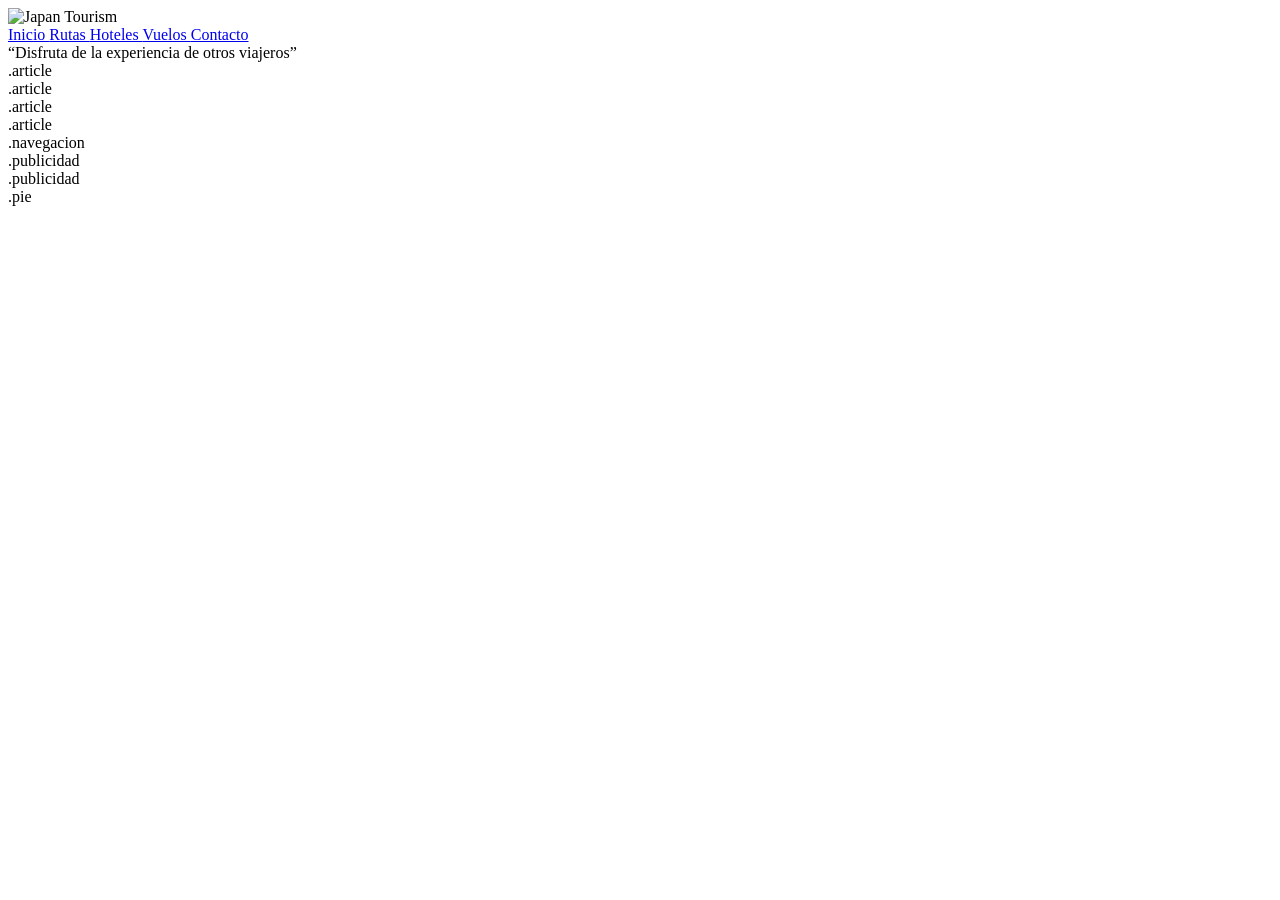
==== Level02/index.html @ 4b79225f "feat: adds header structure to exercise 4" ====
<!DOCTYPE html>
<html lang="en">
<head>
    <meta charset="UTF-8">
    <meta name="viewport" content="width=device-width, initial-scale=1.0">
    <title>Exercício 4</title>

    <link rel="stylesheet" href="style.css">
</head>

<body>

    <div class="container">

        <header>

    <div class="logo">
        <img src="img/logo.png" alt="Japan Tourism">
    </div>

    <nav class="nav">

        <a href="#">
            <i class="fa-solid fa-house"></i>
            Inicio
        </a>

        <a href="#">
            <i class="fa-solid fa-map"></i>
            Rutas
        </a>

        <a href="#">
            <i class="fa-solid fa-hotel"></i>
            Hoteles
        </a>

        <a href="#">
            <i class="fa-solid fa-plane"></i>
            Vuelos
        </a>

        <a href="#">
            <i class="fa-solid fa-briefcase"></i>
            Contacto
        </a>

    </nav>

    <div class="social">

        <a href="#">
            <i class="fa-brands fa-facebook"></i>
        </a>

        <a href="#">
            <i class="fa-brands fa-twitter"></i>
        </a>

    </div>

</header>

<section class="banner">

    <div class="banner-text">
        “Disfruta de la experiencia de otros viajeros”
    </div>

</section>

        <main>

            <section class="conteudo">

                <article>.article</article>
                <article>.article</article>
                <article>.article</article>
                <article>.article</article>

                <nav class="navegacion">
                    .navegacion
                </nav>

            </section>

            <aside>

                <div>.publicidad</div>
                <div>.publicidad</div>

            </aside>

        </main>

        <footer>
            .pie
        </footer>

    </div>

</body>
</html>
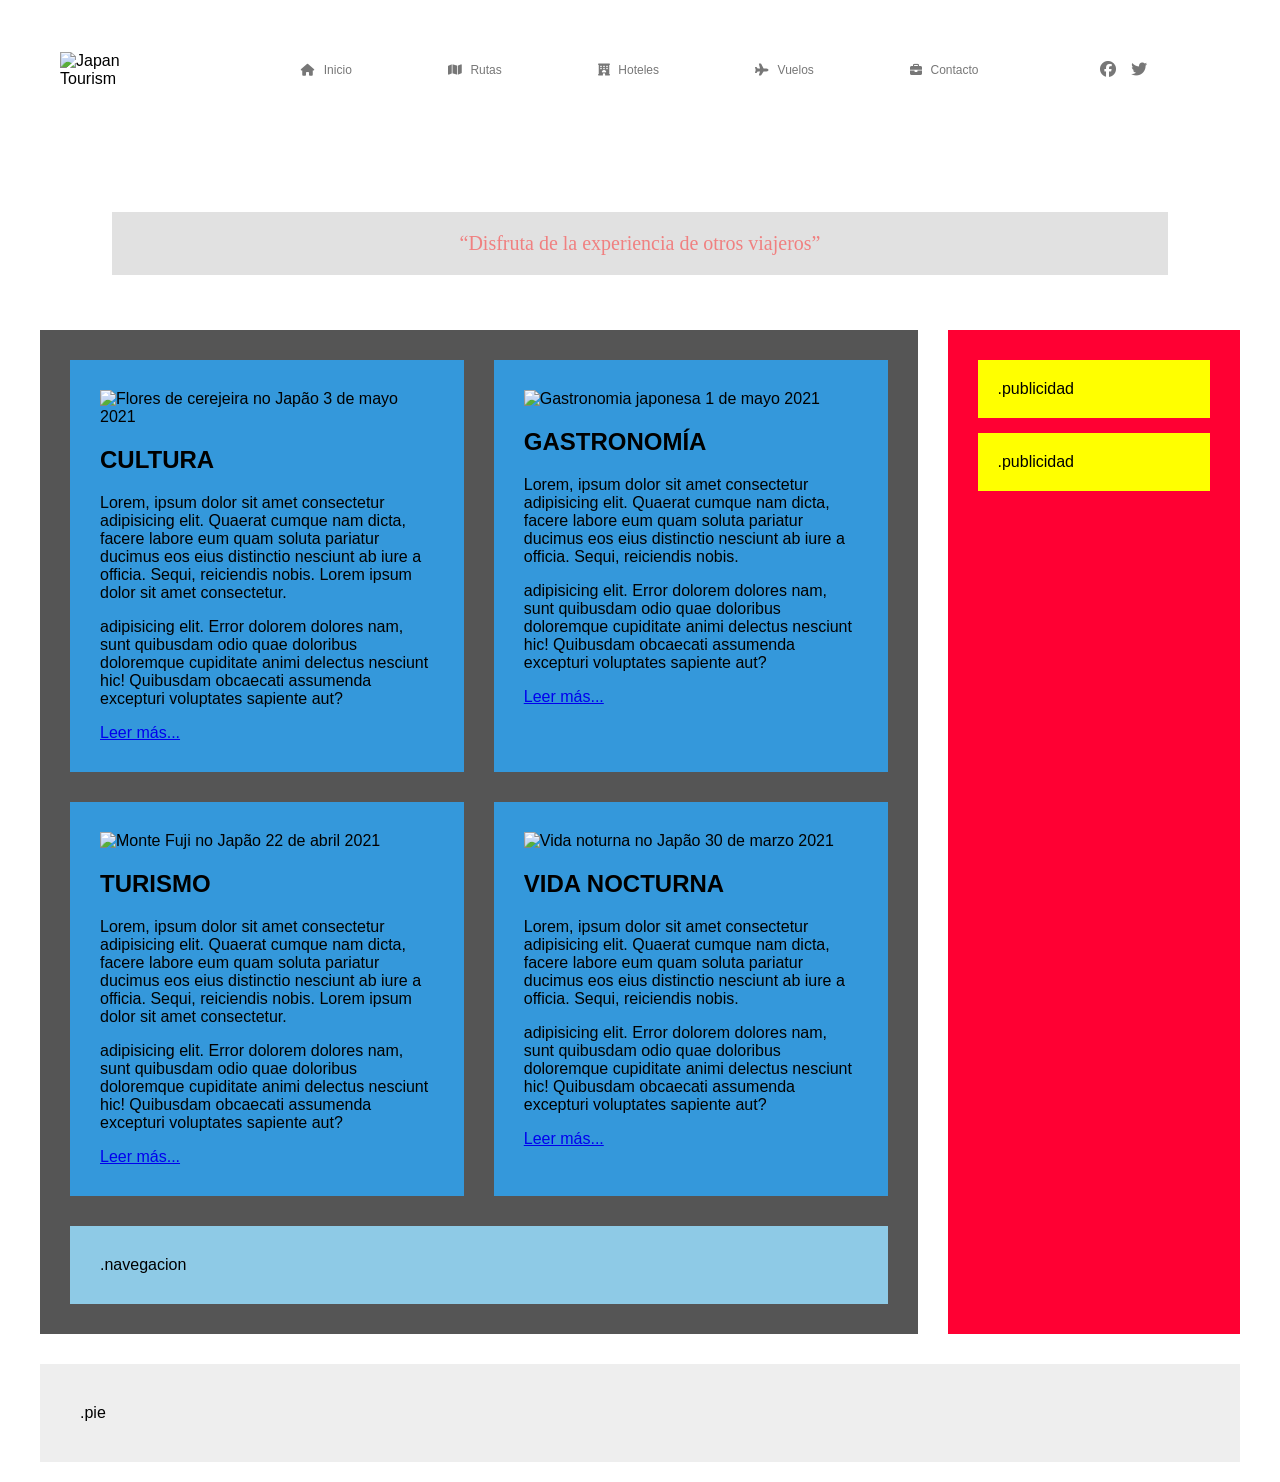
==== commit e48c2365: "feat: adds structure to the articles from exercise 5" ====
--- a/Level02/index.html
+++ b/Level02/index.html
@@ -1,82 +1,292 @@
 <!DOCTYPE html>
 <html lang="en">
+
 <head>
     <meta charset="UTF-8">
     <meta name="viewport" content="width=device-width, initial-scale=1.0">
-    <title>Exercício 4</title>
+
+    <title>Exercício 5</title>
 
     <link rel="stylesheet" href="style.css">
+
+    <!-- Font Awesome -->
+    <link
+        rel="stylesheet"
+        href="https://cdnjs.cloudflare.com/ajax/libs/font-awesome/6.5.2/css/all.min.css"
+    >
 </head>
 
 <body>
 
     <div class="container">
 
+        <!-- HEADER -->
+
         <header>
 
-    <div class="logo">
-        <img src="img/logo.png" alt="Japan Tourism">
-    </div>
-
-    <nav class="nav">
-
-        <a href="#">
-            <i class="fa-solid fa-house"></i>
-            Inicio
-        </a>
-
-        <a href="#">
-            <i class="fa-solid fa-map"></i>
-            Rutas
-        </a>
-
-        <a href="#">
-            <i class="fa-solid fa-hotel"></i>
-            Hoteles
-        </a>
-
-        <a href="#">
-            <i class="fa-solid fa-plane"></i>
-            Vuelos
-        </a>
-
-        <a href="#">
-            <i class="fa-solid fa-briefcase"></i>
-            Contacto
-        </a>
-
-    </nav>
-
-    <div class="social">
-
-        <a href="#">
-            <i class="fa-brands fa-facebook"></i>
-        </a>
-
-        <a href="#">
-            <i class="fa-brands fa-twitter"></i>
-        </a>
-
-    </div>
-
-</header>
-
-<section class="banner">
-
-    <div class="banner-text">
-        “Disfruta de la experiencia de otros viajeros”
-    </div>
-
-</section>
+            <div class="logo">
+                <img src="img/logo.png" alt="Japan Tourism">
+            </div>
+
+            <nav class="nav">
+
+                <a href="#">
+                    <i class="fa-solid fa-house"></i>
+                    Inicio
+                </a>
+
+                <a href="#">
+                    <i class="fa-solid fa-map"></i>
+                    Rutas
+                </a>
+
+                <a href="#">
+                    <i class="fa-solid fa-hotel"></i>
+                    Hoteles
+                </a>
+
+                <a href="#">
+                    <i class="fa-solid fa-plane"></i>
+                    Vuelos
+                </a>
+
+                <a href="#">
+                    <i class="fa-solid fa-briefcase"></i>
+                    Contacto
+                </a>
+
+            </nav>
+
+            <div class="social">
+
+                <a href="#">
+                    <i class="fa-brands fa-facebook"></i>
+                </a>
+
+                <a href="#">
+                    <i class="fa-brands fa-twitter"></i>
+                </a>
+
+            </div>
+
+        </header>
+
+
+        <!-- BANNER -->
+
+        <section class="banner">
+
+            <div class="banner-text">
+                “Disfruta de la experiencia de otros viajeros”
+            </div>
+
+        </section>
+
+
+        <!-- PARTE PRINCIPAL -->
 
         <main>
 
+            <!-- CONTEUDO -->
+
             <section class="conteudo">
 
-                <article>.article</article>
-                <article>.article</article>
-                <article>.article</article>
-                <article>.article</article>
+
+                <!-- ARTIGO 1 -->
+
+                <article>
+
+                    <div class="article-image">
+
+                        <img
+                            src="img/sakura.jpg"
+                            alt="Flores de cerejeira no Japão"
+                        >
+
+                        <span class="article-date">
+                            3 de mayo 2021
+                        </span>
+
+                    </div>
+
+                    <h2>
+                        CULTURA
+                    </h2>
+
+                    <div class="article-text">
+
+                        <p>
+                            Lorem, ipsum dolor sit amet consectetur
+                            adipisicing elit. Quaerat cumque nam dicta,
+                            facere labore eum quam soluta pariatur ducimus
+                            eos eius distinctio nesciunt ab iure a officia.
+                            Sequi, reiciendis nobis. Lorem ipsum dolor sit
+                            amet consectetur.
+                        </p>
+
+                        <p>
+                            adipisicing elit. Error dolorem dolores nam,
+                            sunt quibusdam odio quae doloribus doloremque
+                            cupiditate animi delectus nesciunt hic!
+                            Quibusdam obcaecati assumenda excepturi
+                            voluptates sapiente aut?
+                        </p>
+
+                    </div>
+
+                    <a href="#" class="read-more">
+                        Leer más...
+                    </a>
+
+                </article>
+
+
+                <!-- ARTIGO 2 -->
+
+                <article>
+
+                    <div class="article-image">
+
+                        <img
+                            src="img/comida.jpg"
+                            alt="Gastronomia japonesa"
+                        >
+
+                        <span class="article-date">
+                            1 de mayo 2021
+                        </span>
+
+                    </div>
+
+                    <h2>
+                        GASTRONOMÍA
+                    </h2>
+
+                    <div class="article-text">
+
+                        <p>
+                            Lorem, ipsum dolor sit amet consectetur
+                            adipisicing elit. Quaerat cumque nam dicta,
+                            facere labore eum quam soluta pariatur ducimus
+                            eos eius distinctio nesciunt ab iure a officia.
+                            Sequi, reiciendis nobis.
+                        </p>
+
+                        <p>
+                            adipisicing elit. Error dolorem dolores nam,
+                            sunt quibusdam odio quae doloribus doloremque
+                            cupiditate animi delectus nesciunt hic!
+                            Quibusdam obcaecati assumenda excepturi
+                            voluptates sapiente aut?
+                        </p>
+
+                    </div>
+
+                    <a href="#" class="read-more">
+                        Leer más...
+                    </a>
+
+                </article>
+
+
+                <!-- ARTIGO 3 -->
+
+                <article>
+
+                    <div class="article-image">
+
+                        <img
+                            src="img/fuji.jpg"
+                            alt="Monte Fuji no Japão"
+                        >
+
+                        <span class="article-date">
+                            22 de abril 2021
+                        </span>
+
+                    </div>
+
+                    <h2>
+                        TURISMO
+                    </h2>
+
+                    <div class="article-text">
+
+                        <p>
+                            Lorem, ipsum dolor sit amet consectetur
+                            adipisicing elit. Quaerat cumque nam dicta,
+                            facere labore eum quam soluta pariatur ducimus
+                            eos eius distinctio nesciunt ab iure a officia.
+                            Sequi, reiciendis nobis. Lorem ipsum dolor sit
+                            amet consectetur.
+                        </p>
+
+                        <p>
+                            adipisicing elit. Error dolorem dolores nam,
+                            sunt quibusdam odio quae doloribus doloremque
+                            cupiditate animi delectus nesciunt hic!
+                            Quibusdam obcaecati assumenda excepturi
+                            voluptates sapiente aut?
+                        </p>
+
+                    </div>
+
+                    <a href="#" class="read-more">
+                        Leer más...
+                    </a>
+
+                </article>
+
+
+                <!-- ARTIGO 4 -->
+
+                <article>
+
+                    <div class="article-image">
+
+                        <img
+                            src="img/noche.jpg"
+                            alt="Vida noturna no Japão"
+                        >
+
+                        <span class="article-date">
+                            30 de marzo 2021
+                        </span>
+
+                    </div>
+
+                    <h2>
+                        VIDA NOCTURNA
+                    </h2>
+
+                    <div class="article-text">
+
+                        <p>
+                            Lorem, ipsum dolor sit amet consectetur
+                            adipisicing elit. Quaerat cumque nam dicta,
+                            facere labore eum quam soluta pariatur ducimus
+                            eos eius distinctio nesciunt ab iure a officia.
+                            Sequi, reiciendis nobis.
+                        </p>
+
+                        <p>
+                            adipisicing elit. Error dolorem dolores nam,
+                            sunt quibusdam odio quae doloribus doloremque
+                            cupiditate animi delectus nesciunt hic!
+                            Quibusdam obcaecati assumenda excepturi
+                            voluptates sapiente aut?
+                        </p>
+
+                    </div>
+
+                    <a href="#" class="read-more">
+                        Leer más...
+                    </a>
+
+                </article>
+
+
+                <!-- NAVEGAÇÃO -->
 
                 <nav class="navegacion">
                     .navegacion
@@ -84,14 +294,25 @@
 
             </section>
 
+
+            <!-- PUBLICIDADE -->
+
             <aside>
 
-                <div>.publicidad</div>
-                <div>.publicidad</div>
+                <div>
+                    .publicidad
+                </div>
+
+                <div>
+                    .publicidad
+                </div>
 
             </aside>
 
         </main>
+
+
+        <!-- FOOTER -->
 
         <footer>
             .pie
@@ -100,4 +321,5 @@
     </div>
 
 </body>
-</html>
+
+</html>
--- a/Level02/style.css
+++ b/Level02/style.css
@@ -0,0 +1,218 @@
+* {
+    box-sizing: border-box;
+}
+
+body {
+    margin: 0;
+    font-family: Arial, sans-serif;
+}
+
+.container {
+    max-width: 1200px;
+    margin: 20px auto;
+    position: relative;
+}
+
+/* HEADER */
+
+header {
+    position: absolute;
+    top: 0;
+    left: 0;
+    right: 0;
+
+    z-index: 10;
+
+    display: flex;
+    align-items: center;
+
+    min-height: 100px;
+    padding: 20px;
+}
+
+.logo {
+    flex: 1;
+}
+
+.logo img {
+    display: block;
+    width: 70px;
+    height: auto;
+}
+
+.nav {
+    flex: 4;
+    display: flex;
+    justify-content: space-around;
+    align-items: center;
+}
+.nav i {
+    margin-right: 5px;
+}
+.nav a:hover {
+    color: #f08080;
+}
+.nav a {
+    text-decoration: none;
+    color: #777;
+    font-size: 12px;
+    transition: color 0.3s ease;
+}
+
+.nav a:hover {
+    color: #f08080;
+}
+
+.social {
+    flex: 1;
+    display: flex;
+    justify-content: center;
+    gap: 15px;
+}
+.social a {
+    color: #777;
+    text-decoration: none;
+    transition: color 0.3s ease;
+}
+
+.social a:hover {
+    color: #f08080;
+}
+
+/* BANNER */
+
+
+.banner {
+    min-height: 280px;
+
+    position: relative;
+
+    background-image: url("img/header.jpg");
+    background-size: cover;
+    background-position: center;
+    background-repeat: no-repeat;
+
+    display: flex;
+    align-items: center;
+    justify-content: center;
+}
+
+.banner-text {
+    position: absolute;
+
+    left: 50%;
+    bottom: 25px;
+
+    transform: translateX(-50%);
+
+    width: 88%;
+
+    padding: 20px;
+
+    background-color: rgba(210, 210, 210, 0.65);
+
+    color: #f08080;
+
+    font-family: Georgia, serif;
+    font-size: 20px;
+    text-align: center;
+}
+
+/* PARTE PRINCIPAL */
+
+main {
+    display: grid;
+    grid-template-columns: 3fr 1fr;
+    gap: 30px;
+    margin-top: 30px;
+}
+
+
+/* ARTICLES */
+
+.conteudo {
+    display: grid;
+    grid-template-columns: 1fr 1fr;
+    gap: 30px;
+    padding: 30px;
+    background-color: #555;
+}
+
+article {
+    min-height: 80px;
+    padding: 30px;
+    background-color: #3498db;
+}
+
+
+/* NAVEGACIÓN */
+
+.navegacion {
+    grid-column: 1 / 3;
+    padding: 30px;
+    background-color: #8ecae6;
+}
+
+
+/* PUBLICIDADE */
+
+aside {
+    padding: 30px;
+    background-color: #f03;
+}
+
+aside div {
+    padding: 20px;
+    margin-bottom: 15px;
+    background-color: yellow;
+}
+
+
+/* FOOTER */
+
+footer {
+    margin-top: 30px;
+    padding: 40px;
+    background-color: #eee;
+}
+
+/* Tablet Model*/
+
+@media (max-width: 768px) {
+
+    main {
+        grid-template-columns: 1fr;
+    }
+
+    aside {
+        margin-top: 30px;
+    }
+}
+
+    /* Mobile Model */
+
+@media (max-width: 480px) {
+
+    header {
+        flex-direction: column;
+        gap: 20px;
+    }
+
+    .nav {
+        flex-wrap: wrap;
+        gap: 15px;
+    }
+
+    main {
+        grid-template-columns: 1fr;
+    }
+
+    .conteudo {
+        grid-template-columns: 1fr;
+    }
+
+    .navegacion {
+        grid-column: 1;
+    }
+
+}
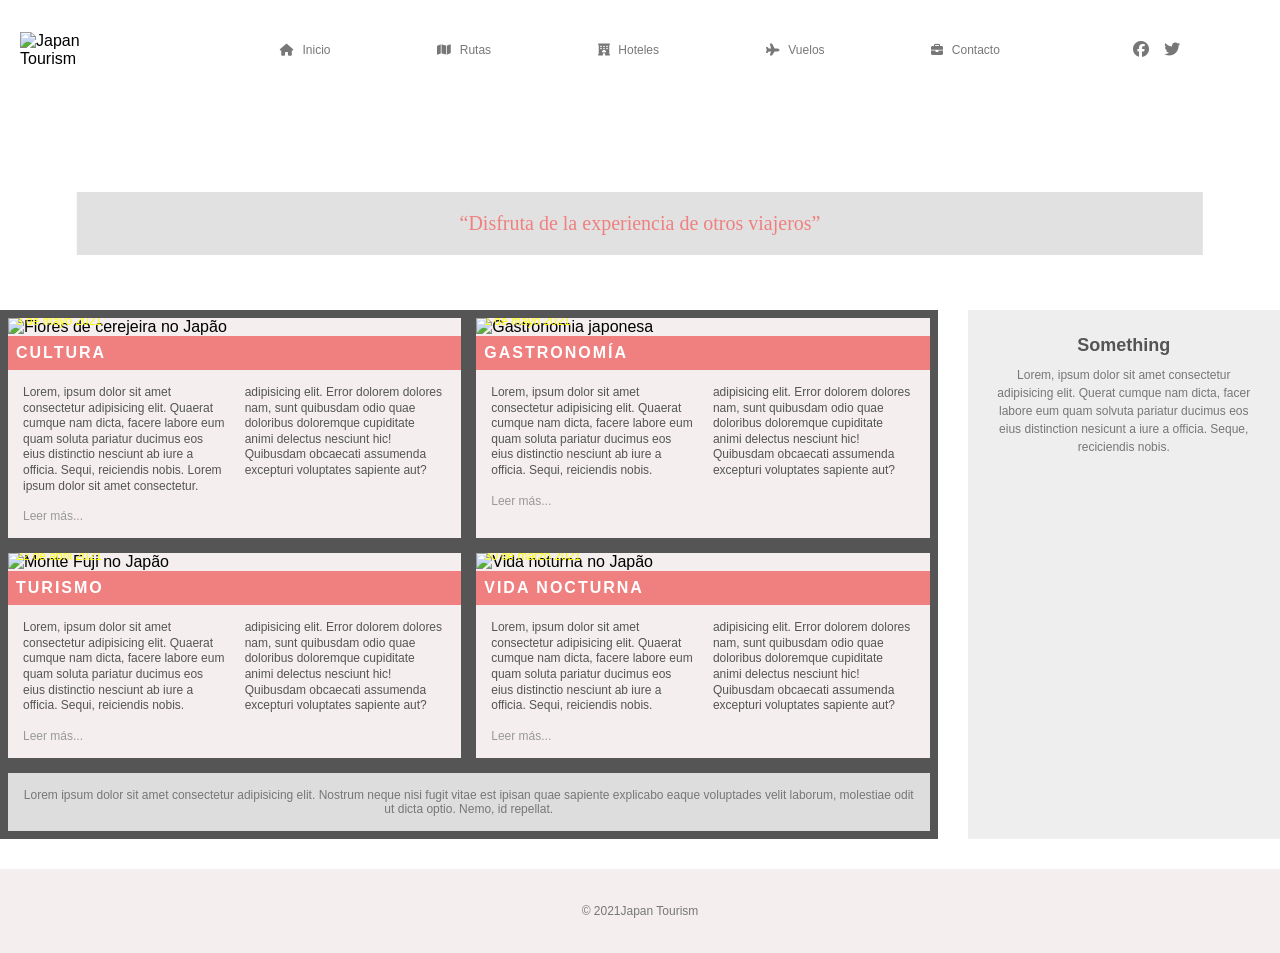
==== commit 7f42ddcb: "feat: complete exercise 5 with layout and style adjustments" ====
--- a/Level02/index.html
+++ b/Level02/index.html
@@ -87,8 +87,6 @@
 
         <main>
 
-            <!-- CONTEUDO -->
-
             <section class="conteudo">
 
 
@@ -109,9 +107,7 @@
 
                     </div>
 
-                    <h2>
-                        CULTURA
-                    </h2>
+                    <h2>CULTURA</h2>
 
                     <div class="article-text">
 
@@ -158,9 +154,7 @@
 
                     </div>
 
-                    <h2>
-                        GASTRONOMÍA
-                    </h2>
+                    <h2>GASTRONOMÍA</h2>
 
                     <div class="article-text">
 
@@ -206,9 +200,7 @@
 
                     </div>
 
-                    <h2>
-                        TURISMO
-                    </h2>
+                    <h2>TURISMO</h2>
 
                     <div class="article-text">
 
@@ -217,8 +209,7 @@
                             adipisicing elit. Quaerat cumque nam dicta,
                             facere labore eum quam soluta pariatur ducimus
                             eos eius distinctio nesciunt ab iure a officia.
-                            Sequi, reiciendis nobis. Lorem ipsum dolor sit
-                            amet consectetur.
+                            Sequi, reiciendis nobis.
                         </p>
 
                         <p>
@@ -255,9 +246,7 @@
 
                     </div>
 
-                    <h2>
-                        VIDA NOCTURNA
-                    </h2>
+                    <h2>VIDA NOCTURNA</h2>
 
                     <div class="article-text">
 
@@ -289,23 +278,29 @@
                 <!-- NAVEGAÇÃO -->
 
                 <nav class="navegacion">
-                    .navegacion
-                </nav>
+               Lorem ipsum dolor sit amet consectetur adipisicing elit. Nostrum neque nisi fugit vitae est ipisan quae sapiente explicabo eaque voluptades velit laborum, molestiae odit ut dicta optio. Nemo, id repellat.
+
+                 </nav>
+
 
             </section>
 
 
-            <!-- PUBLICIDADE -->
+            <!-- SIDEBAR -->
 
             <aside>
 
-                <div>
-                    .publicidad
+                <div class="something">
+
+                    <h3>Something</h3>
+
+                    <p>
+                        Lorem, ipsum dolor sit amet consectetur adipisicing elit. Querat cumque nam dicta, facer labore eum quam solvuta pariatur ducimus eos eius distinction nesicunt a iure a officia. Seque, reciciendis nobis.
+                    </p>
+
                 </div>
 
-                <div>
-                    .publicidad
-                </div>
+                
 
             </aside>
 
@@ -315,7 +310,15 @@
         <!-- FOOTER -->
 
         <footer>
-            .pie
+
+            <div class="footer-content">
+
+                <p>
+                    © 2021Japan Tourism
+                </p>
+
+            </div>
+
         </footer>
 
     </div>
--- a/Level02/style.css
+++ b/Level02/style.css
@@ -8,15 +8,18 @@
 }
 
 .container {
-    max-width: 1200px;
-    margin: 20px auto;
-    position: relative;
-}
-
-/* HEADER */
+    width: 100%;
+    margin: 0;
+}
+
+
+/* =========================
+   HEADER
+========================= */
 
 header {
     position: absolute;
+
     top: 0;
     left: 0;
     right: 0;
@@ -27,6 +30,7 @@
     align-items: center;
 
     min-height: 100px;
+
     padding: 20px;
 }
 
@@ -36,42 +40,57 @@
 
 .logo img {
     display: block;
+
     width: 70px;
+
     height: auto;
 }
 
 .nav {
     flex: 4;
+
     display: flex;
     justify-content: space-around;
     align-items: center;
 }
+
 .nav i {
     margin-right: 5px;
 }
+
+.nav a {
+    color: #777;
+
+    font-size: 12px;
+
+    text-decoration: none;
+
+    transition: color 0.3s ease;
+}
+
 .nav a:hover {
     color: #f08080;
 }
-.nav a {
-    text-decoration: none;
-    color: #777;
-    font-size: 12px;
-    transition: color 0.3s ease;
-}
-
-.nav a:hover {
-    color: #f08080;
-}
+
+
+/* =========================
+   SOCIAL
+========================= */
 
 .social {
     flex: 1;
+
     display: flex;
     justify-content: center;
+
     gap: 15px;
 }
+
 .social a {
     color: #777;
+
     text-decoration: none;
+
     transition: color 0.3s ease;
 }
 
@@ -79,8 +98,10 @@
     color: #f08080;
 }
 
-/* BANNER */
-
+
+/* =========================
+   BANNER
+========================= */
 
 .banner {
     min-height: 280px;
@@ -88,6 +109,7 @@
     position: relative;
 
     background-image: url("img/header.jpg");
+
     background-size: cover;
     background-position: center;
     background-repeat: no-repeat;
@@ -114,69 +136,250 @@
     color: #f08080;
 
     font-family: Georgia, serif;
+
     font-size: 20px;
+
     text-align: center;
 }
 
-/* PARTE PRINCIPAL */
+
+/* =========================
+   PARTE PRINCIPAL
+========================= */
 
 main {
     display: grid;
+
     grid-template-columns: 3fr 1fr;
+
     gap: 30px;
+
     margin-top: 30px;
 }
 
 
-/* ARTICLES */
+/* =========================
+   CONTEÚDO
+========================= */
 
 .conteudo {
     display: grid;
+
+    grid-template-columns:
+        minmax(0, 1fr)
+        minmax(0, 1fr);
+
+    gap: 15px;
+
+    padding: 8px;
+
+    background-color: #555;
+}
+
+
+/* =========================
+   ARTICLES
+========================= */
+
+article {
+    min-width: 0;
+
+    background-color: #f4eeee;
+
+    overflow: hidden;
+}
+
+
+/* IMAGEM */
+
+.article-image {
+    position: relative;
+}
+
+.article-image img {
+    display: block;
+
+    width: 100%;
+    max-width: 100%;
+
+    height: auto;
+}
+
+
+/* DATA */
+
+.article-date {
+    position: absolute;
+
+    bottom: 8px;
+    left: 8px;
+
+    color: #ffff00;
+
+    font-size: 12px;
+}
+
+
+/* TÍTULO */
+
+article h2 {
+    margin: 0;
+
+    padding: 8px;
+
+    background-color: #f08080;
+
+    color: white;
+
+    font-size: 16px;
+
+    letter-spacing: 2px;
+}
+
+
+/* TEXTOS */
+
+.article-text {
+    display: grid;
+
     grid-template-columns: 1fr 1fr;
-    gap: 30px;
-    padding: 30px;
-    background-color: #555;
-}
-
-article {
-    min-height: 80px;
-    padding: 30px;
-    background-color: #3498db;
-}
-
-
-/* NAVEGACIÓN */
+
+    gap: 20px;
+
+    padding: 15px;
+}
+
+.article-text p {
+    margin: 0;
+
+    color: #555;
+
+    font-size: 12px;
+
+    line-height: 1.3;
+}
+
+
+/* LEER MÁS */
+
+.read-more {
+    display: block;
+
+    padding: 0 15px 15px;
+
+    color: #999;
+
+    font-size: 12px;
+
+    text-decoration: none;
+}
+
+.read-more:hover {
+    color: #f08080;
+}
+
+
+/* =========================
+   NAVEGAÇÃO
+========================= */
 
 .navegacion {
     grid-column: 1 / 3;
-    padding: 30px;
-    background-color: #8ecae6;
-}
-
-
-/* PUBLICIDADE */
+    padding: 15px;
+    background-color: #ddd;
+    color: #777;
+    font-size: 12px;
+    text-align: center;
+}
+
+.navegacion a {
+    color: #555;
+
+    font-size: 12px;
+
+    text-decoration: none;
+    
+
+    transition: color 0.3s ease;
+}
+
+.navegacion a:hover {
+    color: #f08080;
+}
+
+
+/* =========================
+   SIDEBAR
+========================= */
 
 aside {
-    padding: 30px;
-    background-color: #f03;
-}
-
-aside div {
     padding: 20px;
-    margin-bottom: 15px;
-    background-color: yellow;
-}
-
-
-/* FOOTER */
+
+    background-color: #eeeeee;
+}
+
+
+/* SOMETHING */
+
+.something {
+    padding: 05px;
+
+    margin-bottom: 05px;
+
+    background-color: #eeeeee;
+
+    text-align: center;
+}
+
+.something h3 {
+    margin-top: 0;
+
+    margin-bottom: 10px;
+
+    color: #555;
+
+    font-size: 18px;
+    
+}
+
+.something p {
+    margin: 0;
+
+    color: #777;
+
+    font-size: 12px;
+
+    line-height: 1.5;
+}
+
+
+
+/* =========================
+   FOOTER
+========================= */
 
 footer {
     margin-top: 30px;
-    padding: 40px;
-    background-color: #eee;
-}
-
-/* Tablet Model*/
+
+    padding: 30px;
+
+    background-color: #f4eeee;
+
+    text-align: center;
+}
+
+.footer-content p {
+    margin: 5px;
+
+    color: #777;
+
+    font-size: 12px;
+}
+
+
+/* =========================
+   TABLET
+========================= */
 
 @media (max-width: 768px) {
 
@@ -187,19 +390,25 @@
     aside {
         margin-top: 30px;
     }
-}
-
-    /* Mobile Model */
+
+}
+
+
+/* =========================
+   MOBILE
+========================= */
 
 @media (max-width: 480px) {
 
     header {
         flex-direction: column;
+
         gap: 20px;
     }
 
     .nav {
         flex-wrap: wrap;
+
         gap: 15px;
     }
 
@@ -215,4 +424,8 @@
         grid-column: 1;
     }
 
+    .article-text {
+        grid-template-columns: 1fr;
+    }
+
 }
